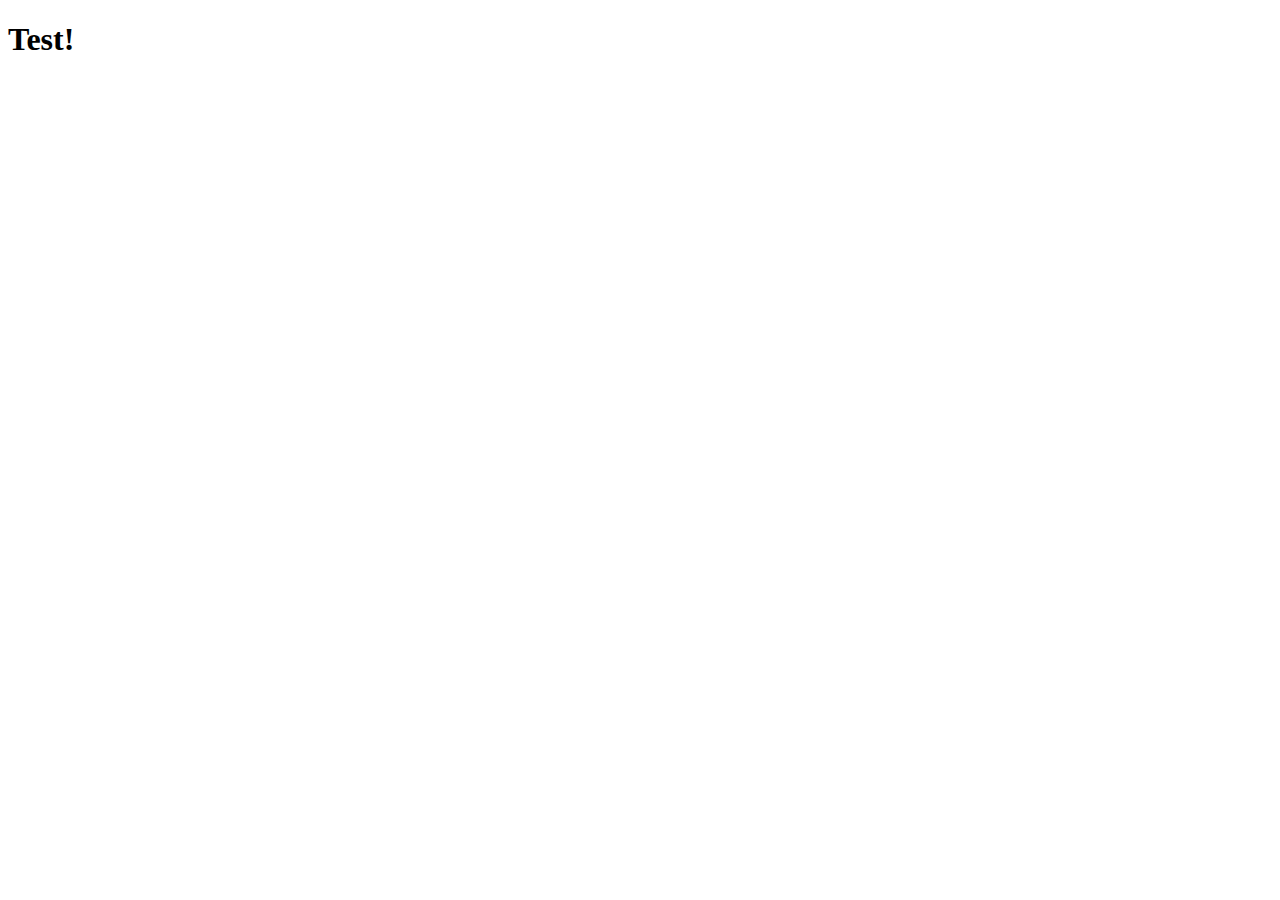
==== index.html @ f019d60e "." ====
<!DOCTYPE html>
<html lang="en">
<head>
    <meta charset="UTF-8">
    <meta http-equiv="X-UA-Compatible" content="IE=edge">
    <meta name="viewport" content="width=device-width, initial-scale=1.0">
    <title>Quick Quiz</title>
    <link rel="stylesheet" href="quiz.css">
</head>
<body>
    <h1>Test!</h1>
</body>
</html>
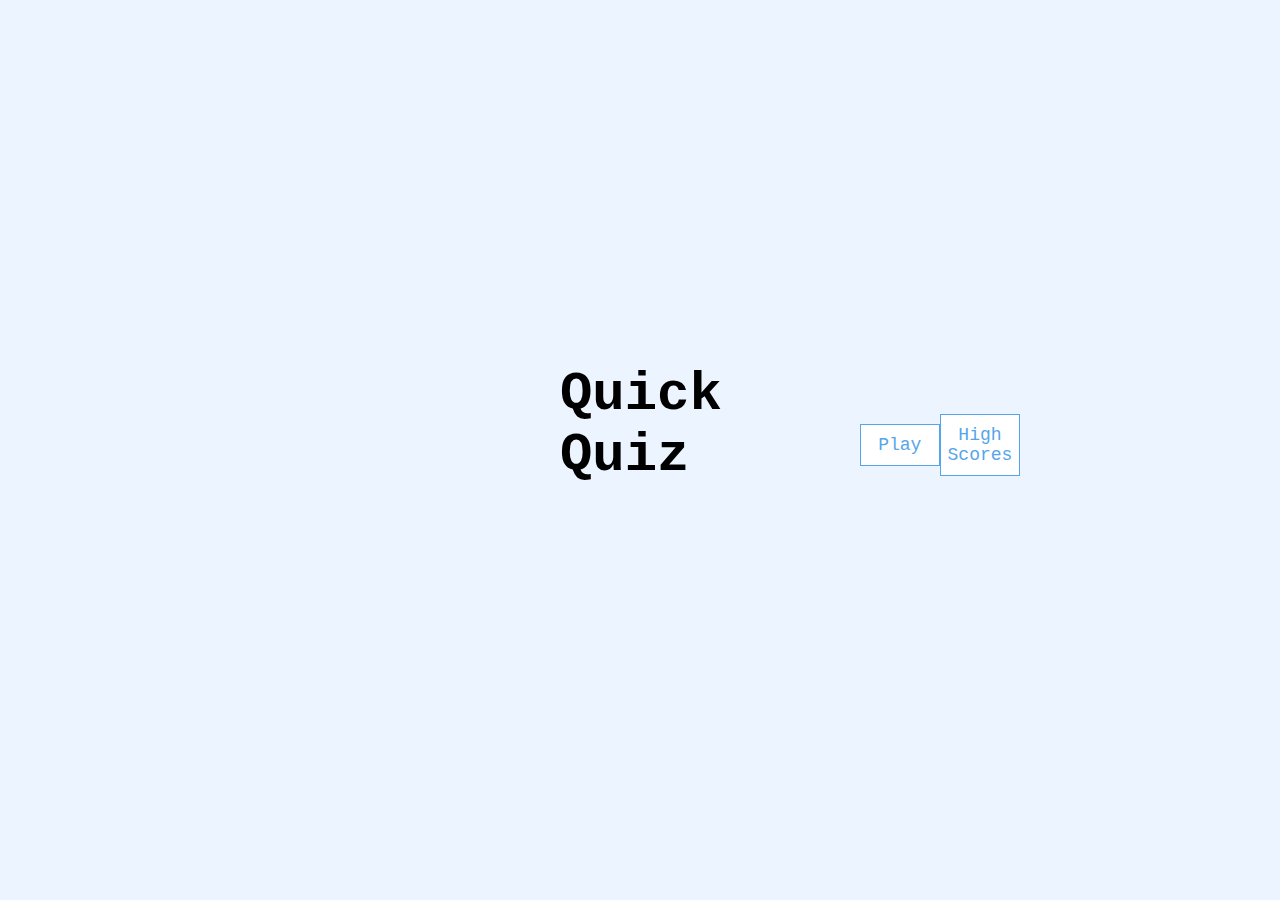
==== commit d34960e8: "." ====
--- a/index.html
+++ b/index.html
@@ -8,6 +8,11 @@
     <link rel="stylesheet" href="quiz.css">
 </head>
 <body>
-    <h1>Test!</h1>
+  <div class="container">
+      <div id="home" class="flex-center flex-column"></div>
+      <h1>Quick Quiz</h1>
+      <a class="btn" href="/game.html">Play</a>
+      <a class="btn" href="/highscores.html">High Scores</a>
+  </div>
 </body>
 </html>--- a/quiz.css
+++ b/quiz.css
@@ -0,0 +1,93 @@
+:root {
+    background-color: #ecf5ff;
+    font-size: 62.5%;
+}
+*{
+    box-sizing: border-box;
+    font-family: 'Courier New', Courier, monospace;
+    margin: 0;
+    padding: 0;
+    color: #333;
+}
+h1,
+h2,
+h3,
+h4 {
+    margin-bottom: 1rem;
+}
+
+h1 {
+    font-size: 5.4rem;
+    color: black;
+    margin-bottom: 5rem;
+}
+h1 > span {
+    font-size: 2.4rem;
+    font-weight: 500;
+}
+h2 {
+    font-size: 4.2rem;
+    margin-bottom: 4rem;
+    font-weight: 700;
+}
+h3 {
+    font-size: 2.8rem;
+    font-weight: 500;
+}
+
+/* Utilities */
+
+.container {
+    width: 100vw;
+    height: 100vh;
+    display: flex;
+    justify-content: center;
+    align-items: center;
+    max-width: 80rem;
+    margin: 0 auto;
+    padding: 2rem;
+    page-break-after: auto;
+}
+.container > * {
+    width: 100%;
+}
+.flex-column {
+    display: flex;
+    flex-direction: column;
+}
+.flex-center {
+    justify-content: center;
+    align-items: center;
+}
+.justify-center {
+    justify-content: center;
+}
+.text-center {
+    text-align: center;
+}
+.hidden {
+    display: none;
+}
+/* buttons */
+.btn {
+    font-size: 1.8rem;
+    padding: 1rem 0;
+    width: 20rem;
+    text-align: center;
+    border: 0.1rem solid #56a5eb;
+    margin-bottom: 1rem;
+    text-decoration: none;
+    color: #56a5eb;
+    background-color: white;
+}
+.btn:hover {
+    cursor: pointer;
+    box-shadow: 0 0.4rem 1.4rem 0 rgba(86, 185, 235, 0.5);
+    transform: translateY(-0.1rem);
+    transition: transform 150ms;
+}
+.btn[disabled]:hover {
+    cursor: not-allowed;
+    box-shadow: none;
+    transform: none;
+}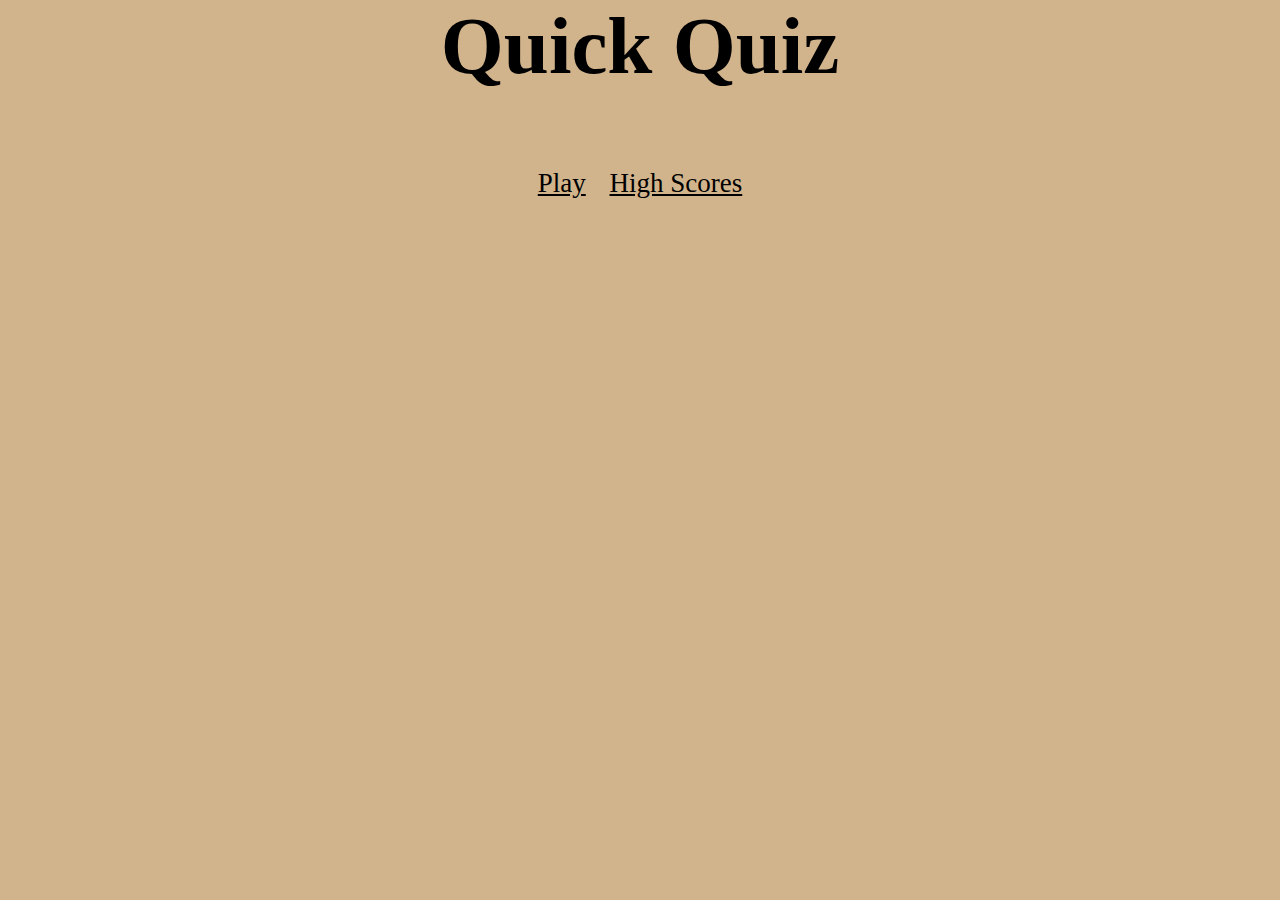
==== commit f1cf26e0: "home" ====
--- a/index.html
+++ b/index.html
@@ -5,14 +5,15 @@
     <meta http-equiv="X-UA-Compatible" content="IE=edge">
     <meta name="viewport" content="width=device-width, initial-scale=1.0">
     <title>Quick Quiz</title>
-    <link rel="stylesheet" href="quiz.css">
+    <link rel="stylesheet" href="css/quiz.css">
+    <link rel="stylesheet" href="css/game.css">
 </head>
 <body>
-  <div class="container">
-      <div id="home" class="flex-center flex-column"></div>
-      <h1>Quick Quiz</h1>
-      <a class="btn" href="/game.html">Play</a>
-      <a class="btn" href="/highscores.html">High Scores</a>
+  <div class="block">
+      </div>
+      <h1 class="quickQuiz">Quick Quiz</h1>
+      <a class="btn" href="/html/game.html">Play</a>
+      <a class="btn" rel="stylesheet" href="/html/score.html">High Scores</a>
   </div>
 </body>
 </html>--- a/css/game.css
+++ b/css/game.css
@@ -0,0 +1,150 @@
+*{
+    background-color: tan;
+    box-sizing: border-box;
+    font-family: "Times New Roman", Times, serif;
+    margin: 0;
+    padding: 0;
+    color: #333;
+    font-size: 15px;
+    text-align: center;
+}
+
+.safeTimerDisplay {
+    text-align: right;
+    font-size: 15px;
+    color: black;
+}
+h1,
+h2,
+h3,
+h4 {
+  margin-bottom: 1rem;
+}
+
+h1 {
+  font-size: 5.4rem;
+  color: black;
+  margin-bottom: 5rem;
+}
+h1 > span {
+  font-size: 2.4rem;
+  font-weight: 500;
+}
+h2 {
+  font-size: 4.2rem;
+  margin-bottom: 4rem;
+  font-weight: 700;
+  font-family: "Lucida Sans", "Lucida Sans Regular", "Lucida Grande",
+    "Lucida Sans Unicode", Geneva, Verdana, sans-serif;
+}
+h3 {
+  font-size: 2.8rem;
+  font-weight: 500;
+  font-family: "Times New Roman", Times, serif;
+  text-align: left;
+}
+.container {
+  width: 100vw;
+  height: 100vh;
+  display: flex;
+  justify-content: center;
+  align-items: center;
+  max-width: 80rem;
+  margin: 0 auto;
+  padding: 2rem;
+  page-break-after: auto;
+}
+.container > * {
+  width: 100%;
+}
+.flex-column {
+  display: flex;
+  flex-direction: column;
+}
+.flex-center {
+  justify-content: center;
+  align-items: center;
+}
+.justify-center {
+  justify-content: center;
+}
+.text-center {
+  text-align: center;
+}
+.hidden {
+  display: none;
+}
+
+.btn {
+  font-size: 1.8rem;
+  padding: 10px;
+  text-align: auto;
+  margin-bottom: 1rem;
+  color: black;
+  background-color: tan;
+}
+
+.btn[disabled]:hover {
+  cursor: not-allowed;
+  box-shadow: none;
+  transform: none;
+}
+.choice-container {
+  display: flex;
+  margin-bottom: 0.5rem;
+  width: 100%;
+  font-size: 1.8rem;
+  border: 0.1rem solid rgb(86, 165, 235, 0.25);
+  background-color: white;
+}
+.choice-container:hover {
+  cursor: pointer;
+  box-shadow: 0 0.4rem 1.4rem 0 rgba(86, 185, 235, 0.5);
+  transform: translateY(-0.1rem);
+  transition: transform 150ms;
+}
+.choice-prefix {
+  padding: 1.5rem 2.5rem;
+  background-color: #56a5eb;
+  color: white;
+}
+.choice-text {
+  padding: 1.5rem;
+  width: 100%;
+  background-color: white;
+}
+.currect {
+  background-color: royalblue;
+}
+.incorrect {
+  background-color: red;
+}
+.hud {
+  display: flex;
+  justify-content: space-between;
+  text-align: left;
+}
+.hud-main-text {
+  text-align: right;
+  color: black;
+}
+.quickQuiz {
+    text-align: center;
+
+}
+.choice-text {
+background-color: white;
+}
+.GameScore{
+    text-align: center;
+    font-family: cursive;
+    background-color: tan;
+
+}
+.input-group-text btn btn-primary {
+    padding: none;
+}
+.HighScores {
+    text-align: left;
+    font-size: 15px;
+}